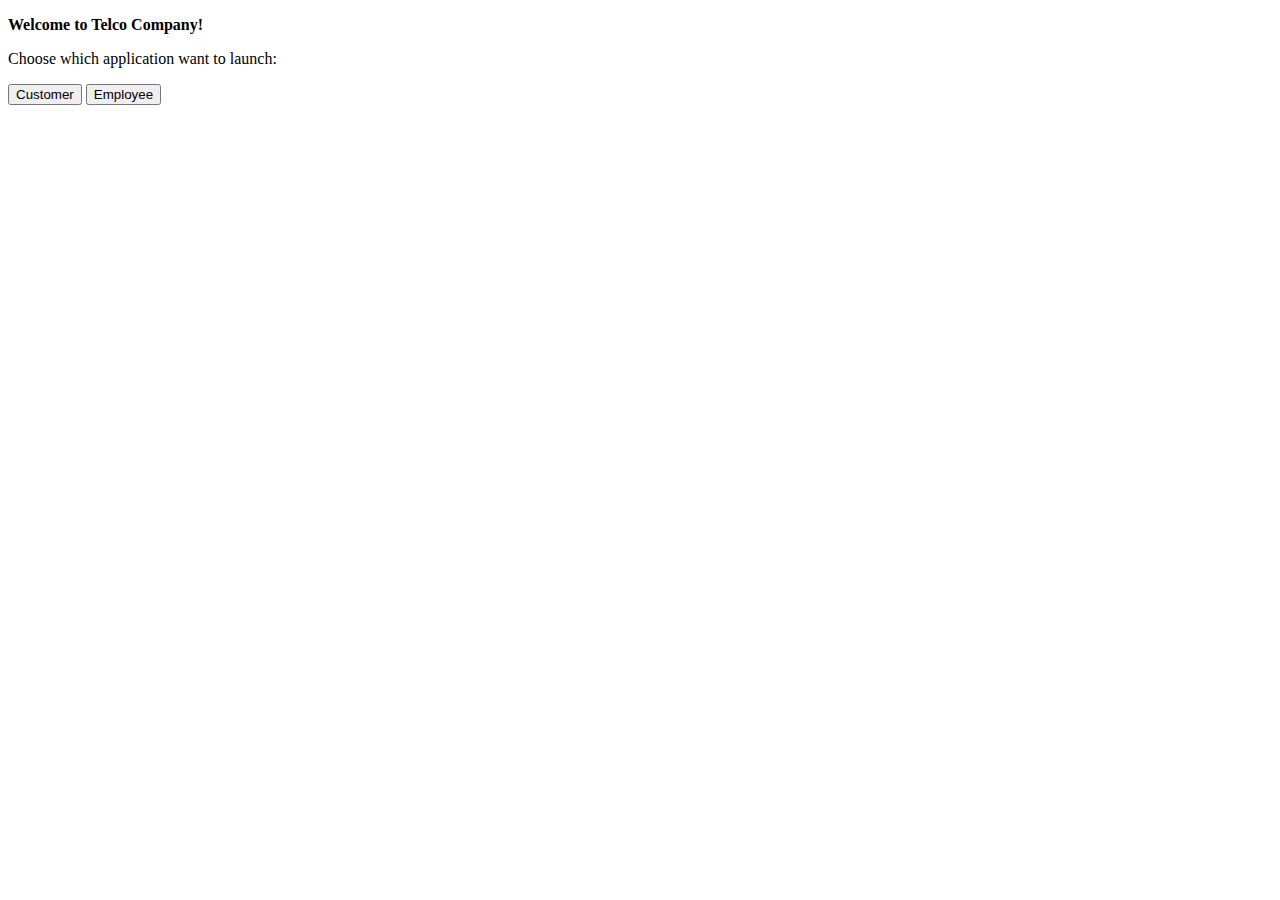
==== src/main/webapp/index.html @ acf8a76a "added login" ====
<!DOCTYPE html>
<html>
<head>
    <title>Telco Application page</title>
</head>
<body>
    <p><b>Welcome to Telco Company!</b></p>
    <p>Choose which application want to launch:</p>
    <form style="display:inline" action="/customerLogin.html">
        <input type="submit" value="Customer"/>
    </form>
    <form style="display:inline" action="/employeeLogin.html">
        <input type="submit" value="Employee"/>
    </form>

</body>
</html>
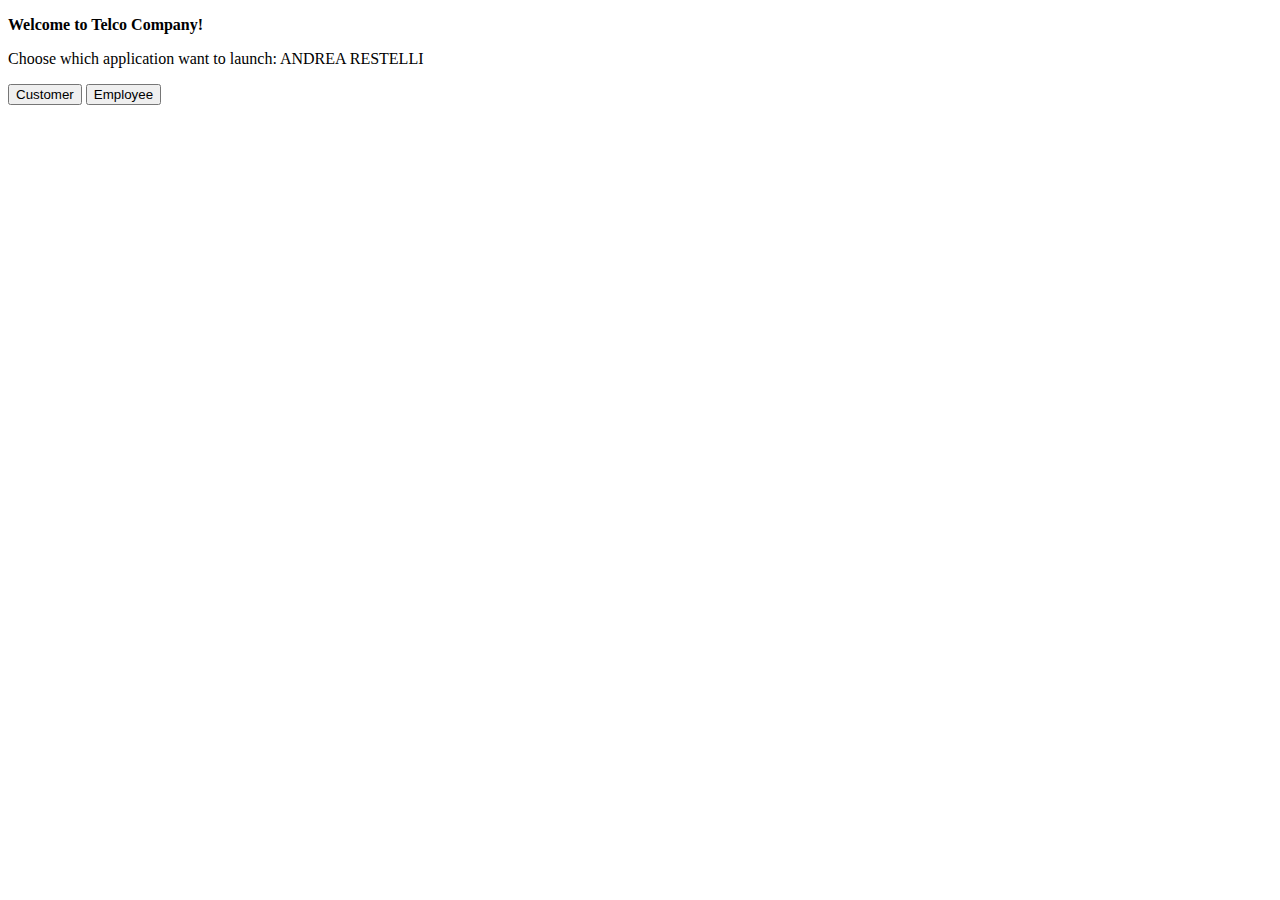
==== commit cdf0786a: "JPA functionalities fix" ====
--- a/src/main/webapp/index.html
+++ b/src/main/webapp/index.html
@@ -5,7 +5,7 @@
 </head>
 <body>
     <p><b>Welcome to Telco Company!</b></p>
-    <p>Choose which application want to launch:</p>
+    <p>Choose which application want to launch: ANDREA RESTELLI</p>
     <form style="display:inline" action="/customerLogin.html">
         <input type="submit" value="Customer"/>
     </form>
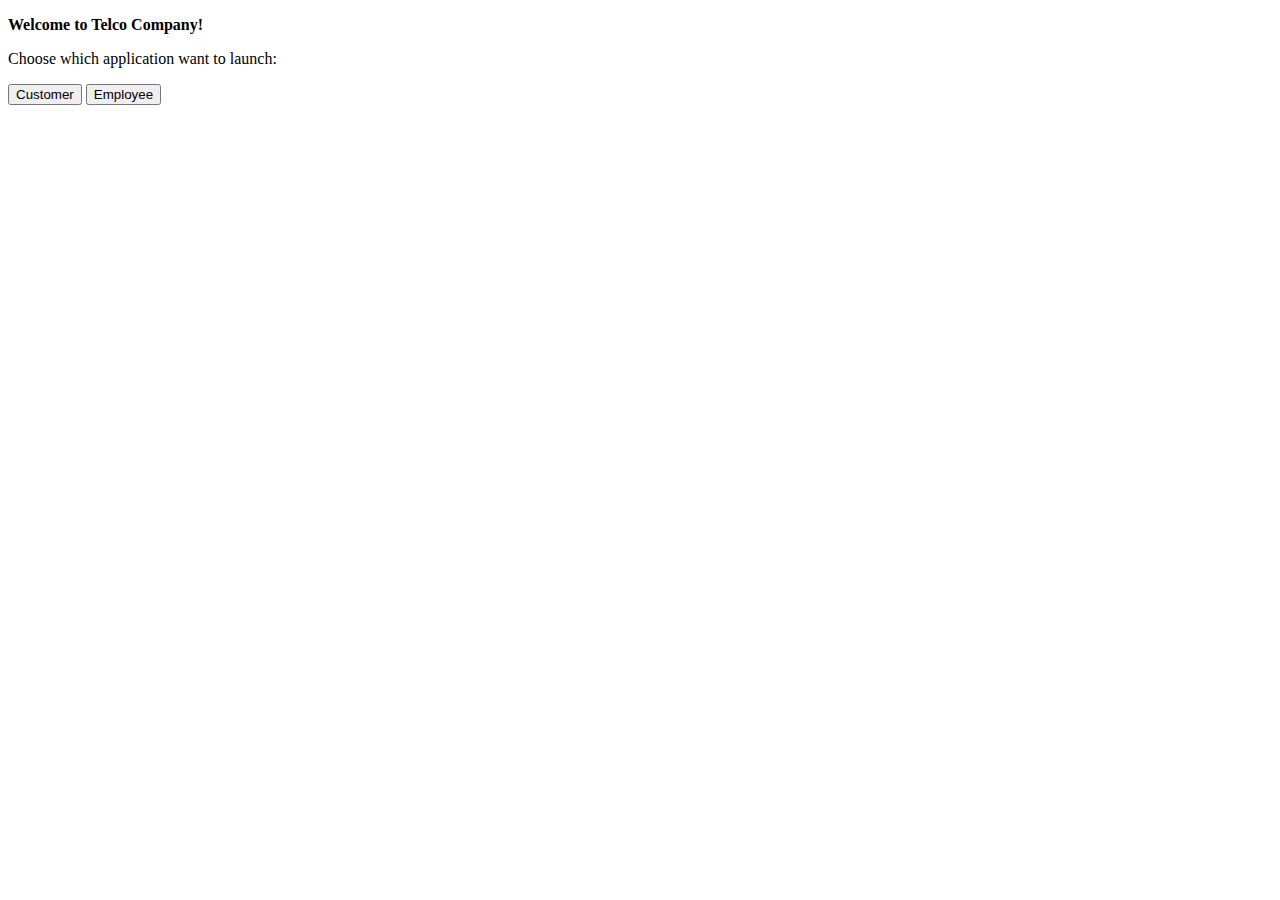
==== commit 920799da: "added CheckLoginEmployee" ====
--- a/src/main/webapp/index.html
+++ b/src/main/webapp/index.html
@@ -5,11 +5,11 @@
 </head>
 <body>
     <p><b>Welcome to Telco Company!</b></p>
-    <p>Choose which application want to launch: ANDREA RESTELLI</p>
-    <form style="display:inline" action="/customerLogin.html">
+    <p>Choose which application want to launch:</p>
+    <form style="display:inline" action="CheckLoginCustomer" method="get">
         <input type="submit" value="Customer"/>
     </form>
-    <form style="display:inline" action="/employeeLogin.html">
+    <form style="display:inline" action="CheckLoginEmployee" method="get">
         <input type="submit" value="Employee"/>
     </form>
 
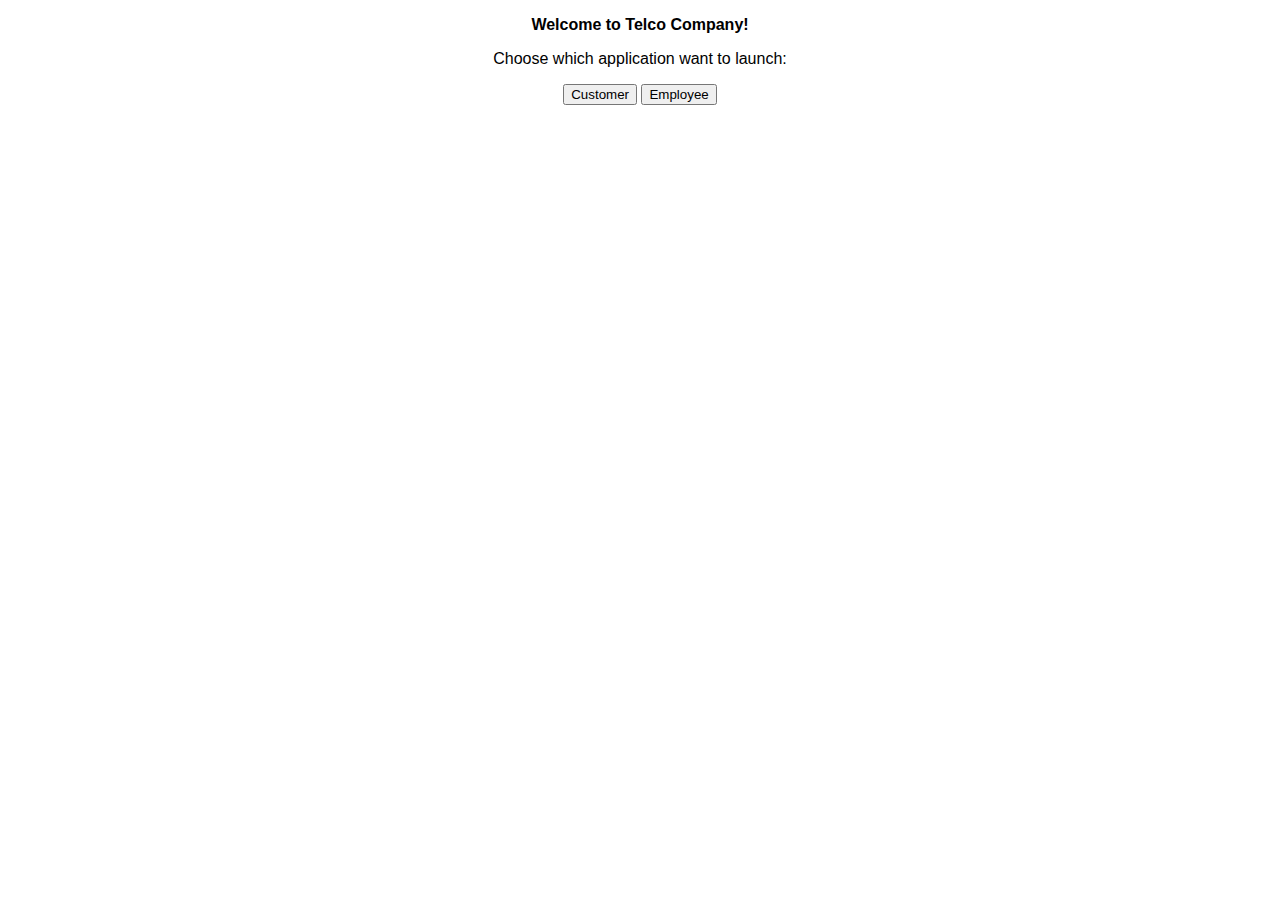
==== commit e3e80a3a: "friday fix" ====
--- a/src/main/webapp/index.html
+++ b/src/main/webapp/index.html
@@ -2,6 +2,7 @@
 <html>
 <head>
     <title>Telco Application page</title>
+    <link rel="stylesheet" type="text/css" media="all" href="css/style.css"/>
 </head>
 <body>
     <p><b>Welcome to Telco Company!</b></p>
--- a/src/main/webapp/css/style.css
+++ b/src/main/webapp/css/style.css
@@ -0,0 +1,80 @@
+body {
+    font-family: 'Source Sans Pro', sans-serif;
+    font-weight: 400;
+    text-align: center;
+}
+
+.username{
+    margin: auto;
+    text-align: right;
+    font-size: small;
+}
+
+table {
+    border: 1px solid #ccc;
+    align-content: center;
+    position: absolute;
+    left: 15%;
+    top: 20%;
+    margin: auto;
+    padding: 0;
+    width: 70%;
+    table-layout: fixed;
+}
+
+table caption {
+    font-size: 1.5em;
+    margin: .5em 0 .75em;
+}
+
+table tr {
+    background-color: #f8f8f8;
+    border: 1px solid #ddd;
+    padding: .35em;
+}
+
+table th,
+table td {
+    padding: .625em;
+    text-align: center;
+}
+
+table th {
+    font-size: .85em;
+    text-transform: uppercase;
+}
+
+.button {
+    font: bold 11px Arial;
+    text-decoration: none;
+    background-color: #20B2AA;
+    color: #333333;
+    padding: 2px 6px 2px 6px;
+    border-top: 1px solid #CCCCCC;
+    border-right: 1px solid #333333;
+    border-bottom: 1px solid #333333;
+    border-left: 1px solid #CCCCCC;
+}
+
+.button1{
+    cursor: pointer;
+    text-decoration: none;
+    outline: 0;
+    color: #fff;
+    background-color: #0d6efd;
+    border-color: #0d6efd;
+    display: inline-block;
+    font-weight: 400;
+    line-height: 1.5;
+    border: 1px solid transparent;
+    padding: 6px 12px;
+    font-size: 12px;
+    border-radius: .25rem;
+    transition: color .15s ease-in-out,background-color .15s ease-in-out,border-color .15s ease-in-out,box-shadow .15s ease-in-out;
+}
+
+.button1:hover {
+    color: #fff;
+    background-color: #0b5ed7;
+    border-color: #0a58ca;
+}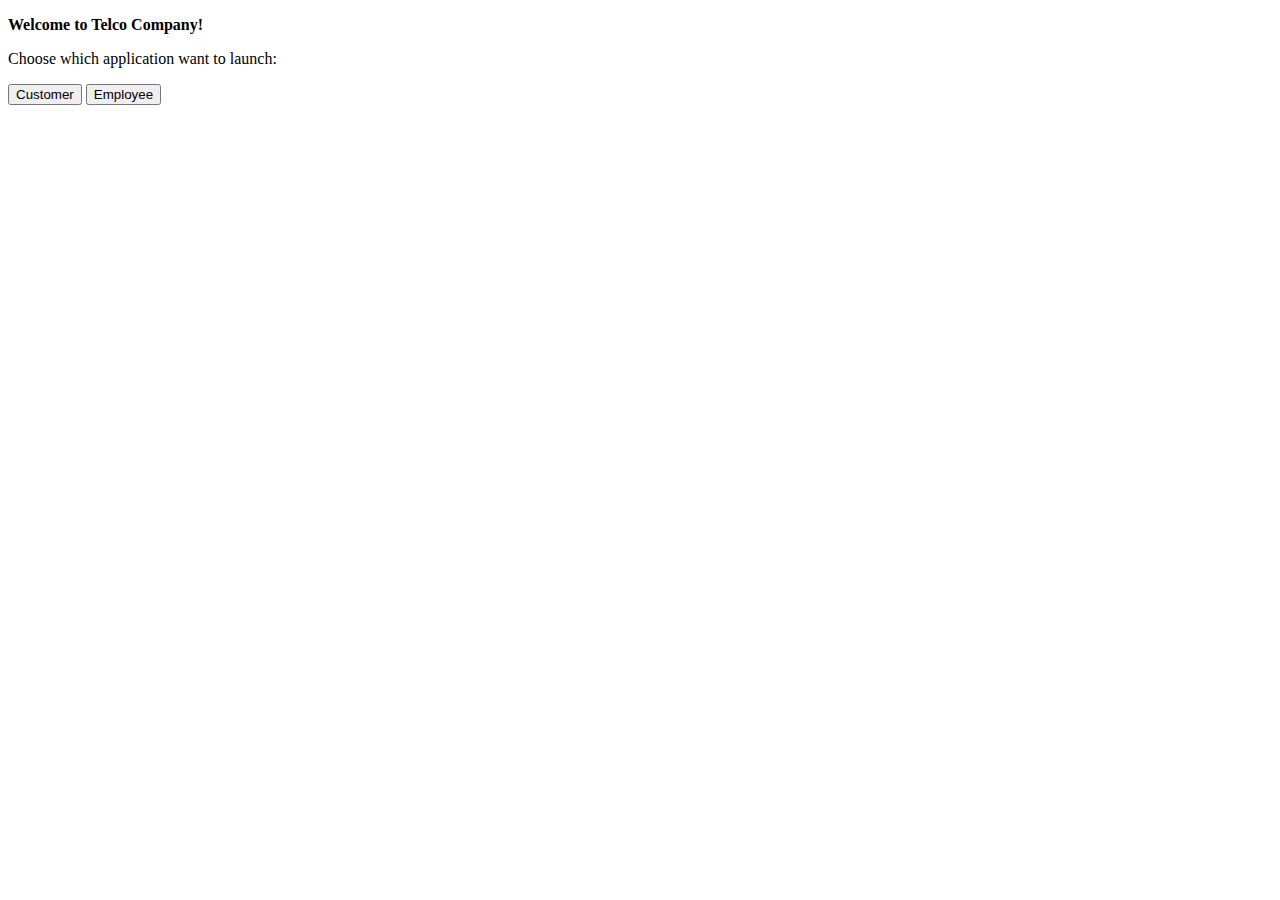
==== commit 07d5d39c: "css fixes" ====
--- a/src/main/webapp/index.html
+++ b/src/main/webapp/index.html
@@ -1,17 +1,17 @@
 <!DOCTYPE html>
-<html>
+<html lang="en" xmlns:th="http://www.thymeleaf.org">
 <head>
     <title>Telco Application page</title>
-    <link rel="stylesheet" type="text/css" media="all" href="css/style.css"/>
+    <link rel="stylesheet" type="text/css" media="all" th:href="@{/css/style.css}"/>
 </head>
 <body>
     <p><b>Welcome to Telco Company!</b></p>
     <p>Choose which application want to launch:</p>
     <form style="display:inline" action="CheckLoginCustomer" method="get">
-        <input type="submit" value="Customer"/>
+        <input type="submit" class="button1" value="Customer"/>
     </form>
     <form style="display:inline" action="CheckLoginEmployee" method="get">
-        <input type="submit" value="Employee"/>
+        <input type="submit" class="button1" value="Employee"/>
     </form>
 
 </body>
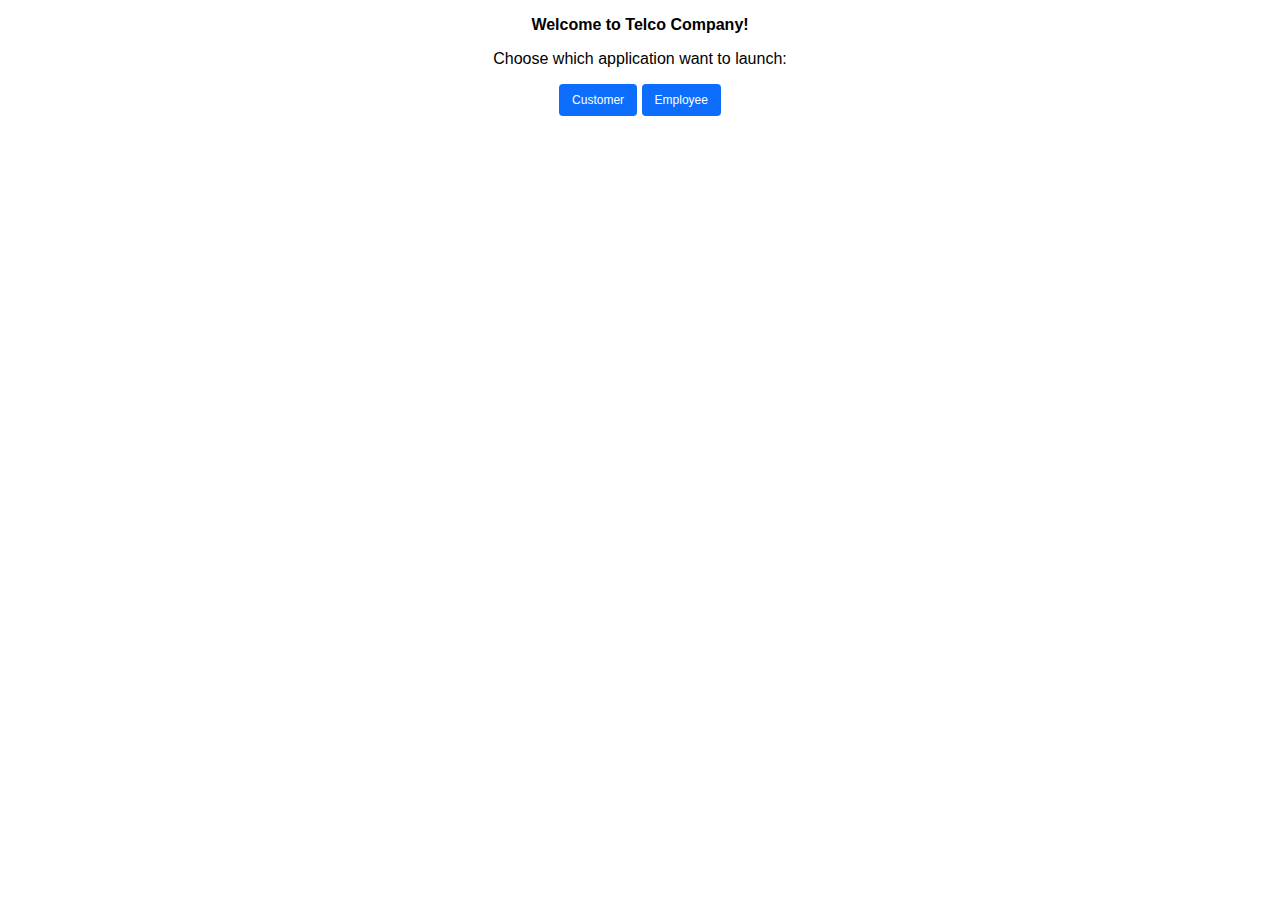
==== commit 7c1a4ed9: "buy services javascript fix" ====
--- a/src/main/webapp/index.html
+++ b/src/main/webapp/index.html
@@ -2,7 +2,7 @@
 <html lang="en" xmlns:th="http://www.thymeleaf.org">
 <head>
     <title>Telco Application page</title>
-    <link rel="stylesheet" type="text/css" media="all" th:href="@{/css/style.css}"/>
+    <link rel="stylesheet" type="text/css" media="all" href="css/style.css"/>
 </head>
 <body>
     <p><b>Welcome to Telco Company!</b></p>
--- a/src/main/webapp/css/style.css
+++ b/src/main/webapp/css/style.css
@@ -0,0 +1,85 @@
+body {
+    font-family: 'Source Sans Pro', sans-serif;
+    font-weight: 400;
+    text-align: center;
+}
+
+.username{
+    text-align: right;
+    font-size: medium;
+    width: 250px;
+    overflow: hidden;
+    margin: auto;
+    padding: 10px;
+    background: #f8f8f8;
+    border-radius: 15px ;
+}
+
+table {
+    border: 1px solid #ccc;
+    align-content: center;
+    position: absolute;
+    left: 15%;
+    top: 20%;
+    margin: auto;
+    padding: 0;
+    width: 70%;
+    table-layout: fixed;
+}
+
+table caption {
+    font-size: 1.5em;
+    margin: .5em 0 .75em;
+}
+
+table tr {
+    background-color: #f8f8f8;
+    border: 1px solid #ddd;
+    padding: .35em;
+}
+
+table th,
+table td {
+    padding: .625em;
+    text-align: center;
+}
+
+table th {
+    font-size: .85em;
+    text-transform: uppercase;
+}
+
+.button {
+    font: bold 13px Arial;
+    text-decoration: none;
+    background-color: #20B2AA;
+    color: #333333;
+    padding: 3px 7px 3px 7px;
+    border-top: 1px solid #CCCCCC;
+    border-right: 1px solid #333333;
+    border-bottom: 1px solid #333333;
+    border-left: 1px solid #CCCCCC;
+}
+
+.button1{
+    cursor: pointer;
+    text-decoration: none;
+    outline: 0;
+    color: #fff;
+    background-color: #0d6efd;
+    border-color: #0d6efd;
+    display: inline-block;
+    font-weight: 400;
+    line-height: 1.5;
+    border: 1px solid transparent;
+    padding: 6px 12px;
+    font-size: 12px;
+    border-radius: .25rem;
+    transition: color .15s ease-in-out,background-color .15s ease-in-out,border-color .15s ease-in-out,box-shadow .15s ease-in-out;
+}
+
+.button1:hover {
+    color: #fff;
+    background-color: #0b5ed7;
+    border-color: #0a58ca;
+}